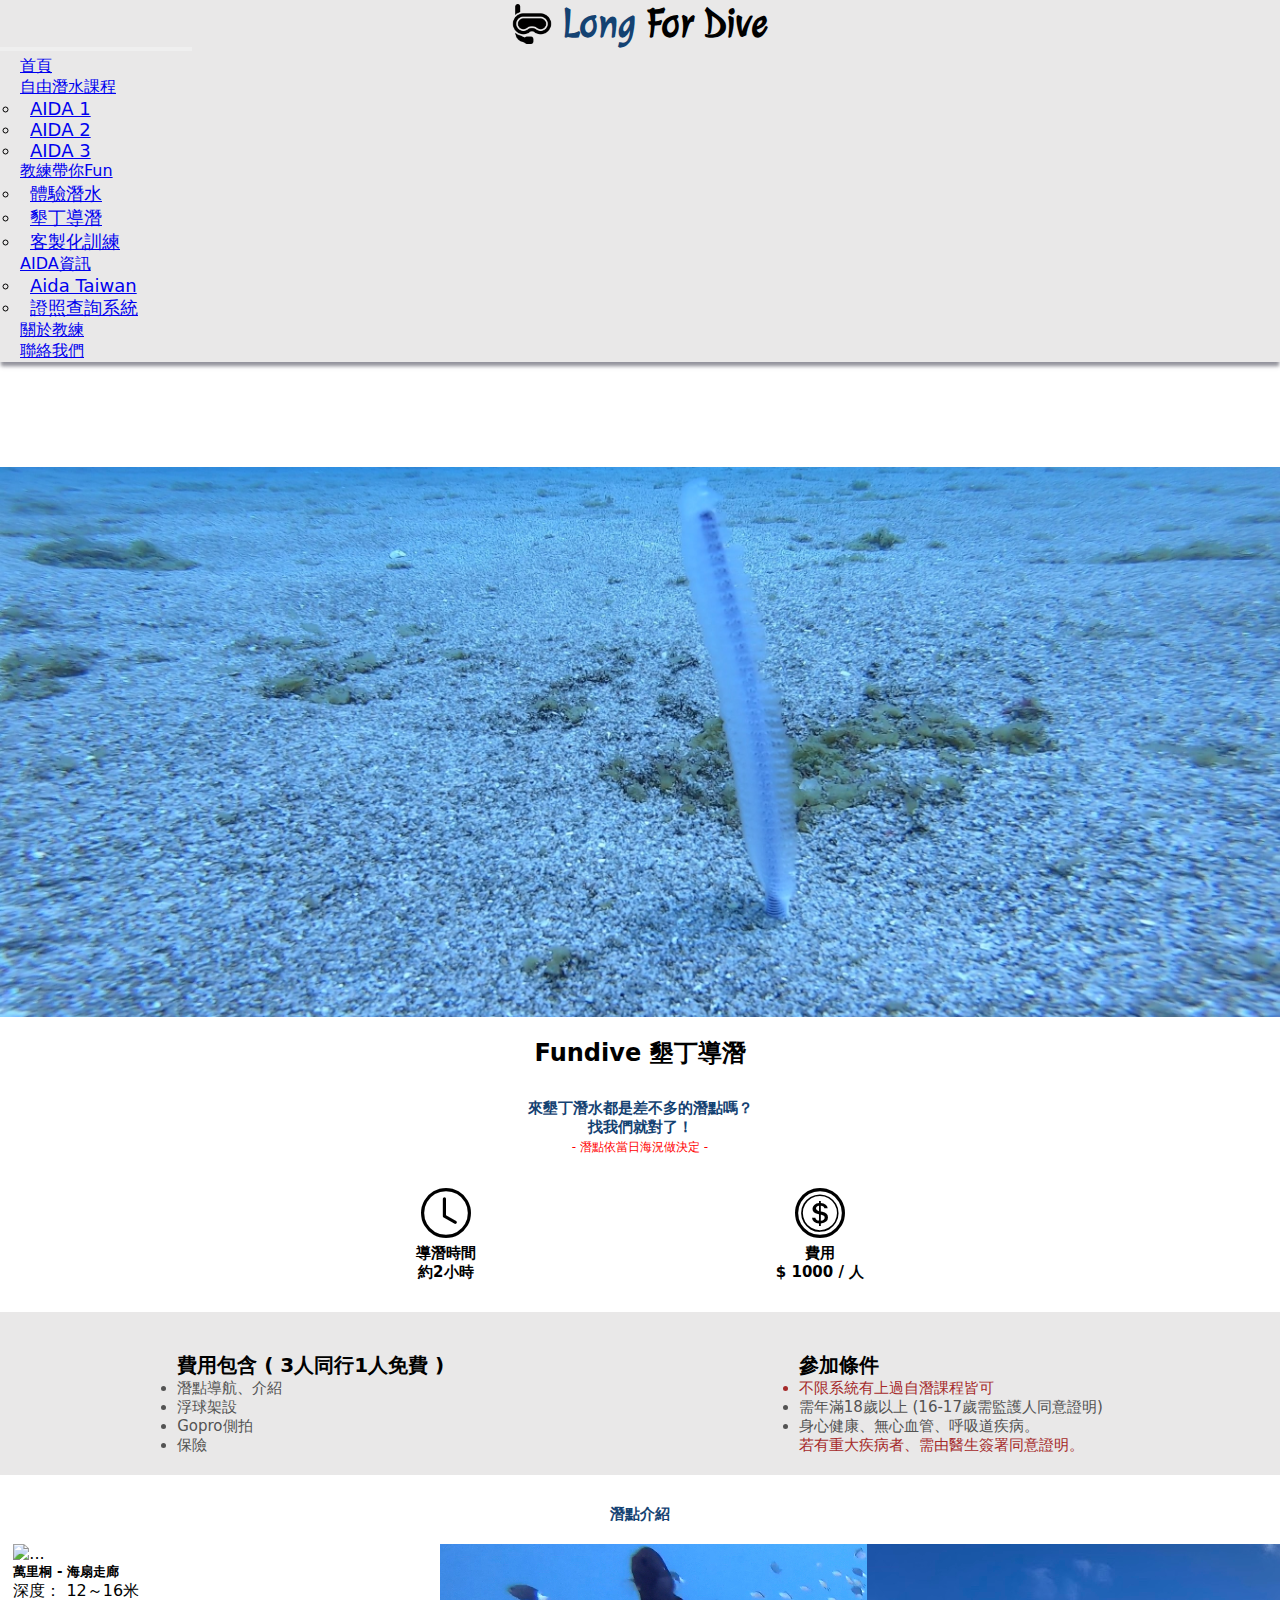
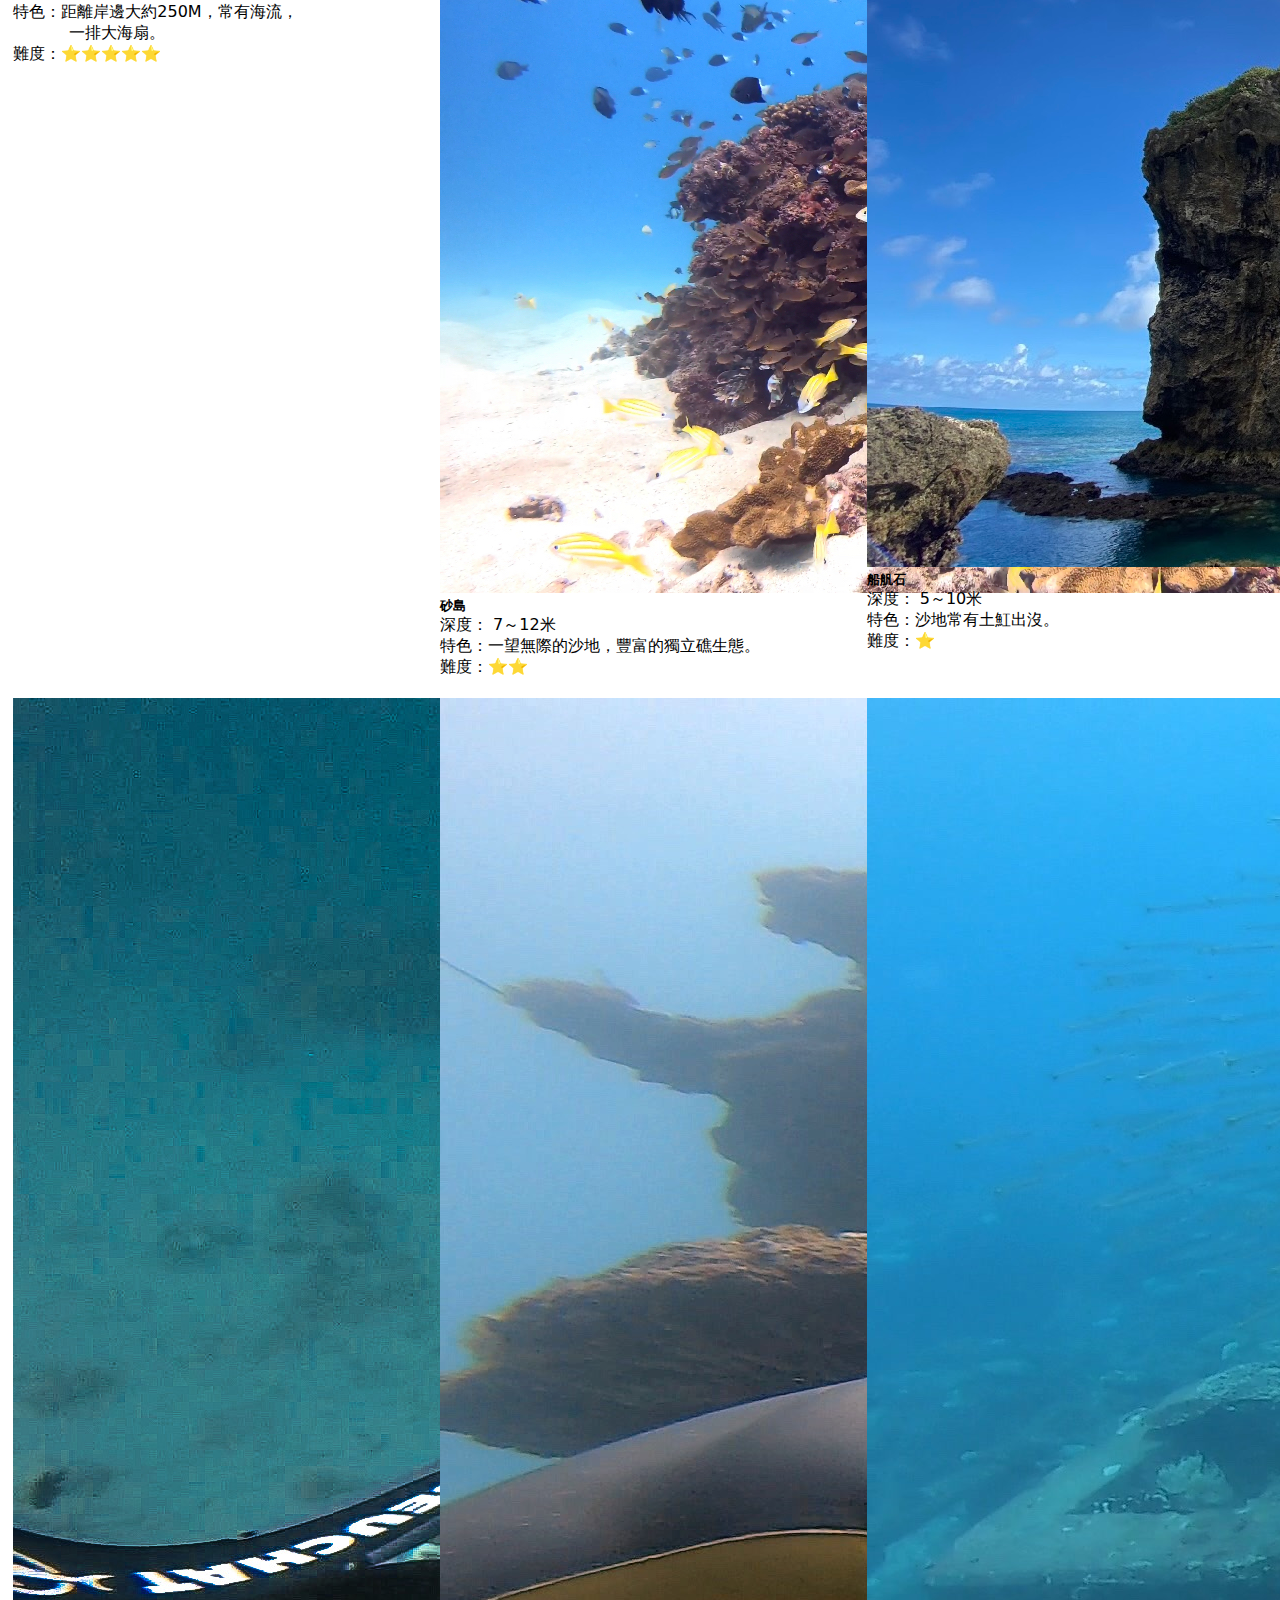
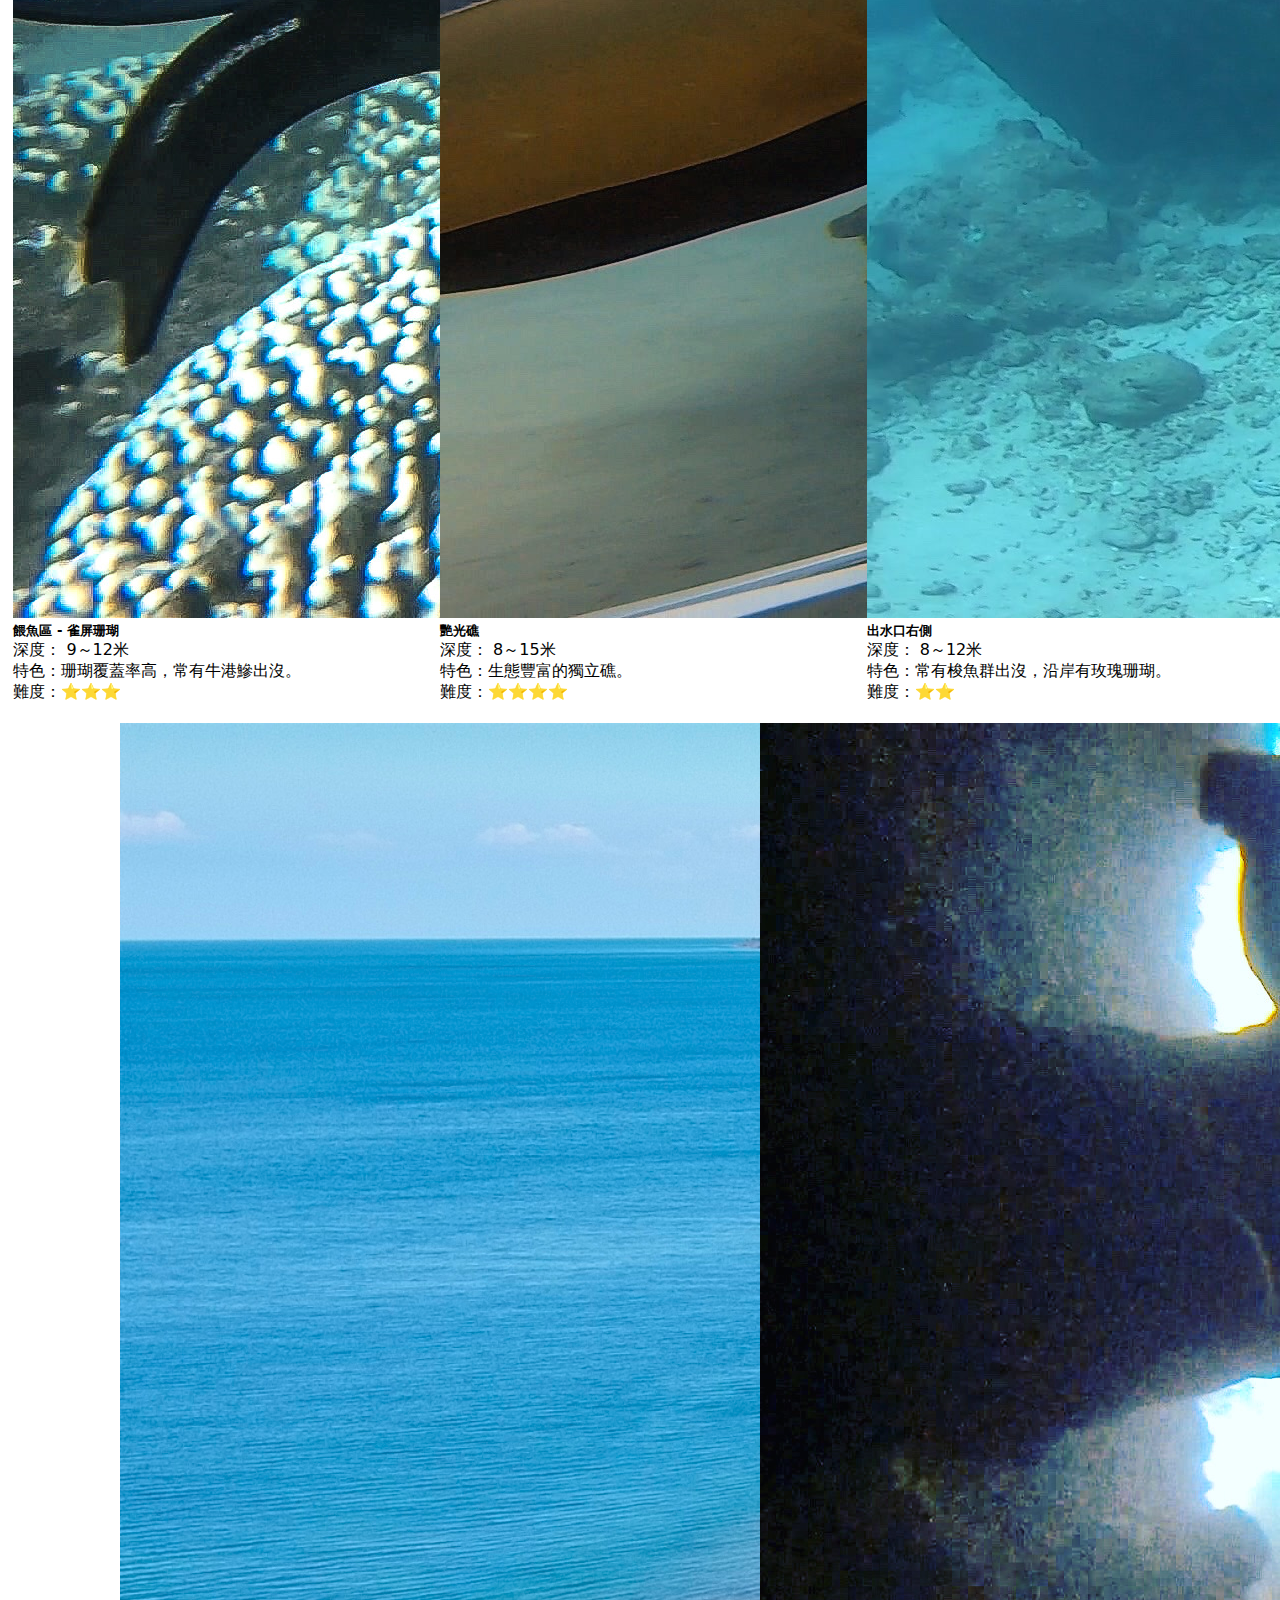
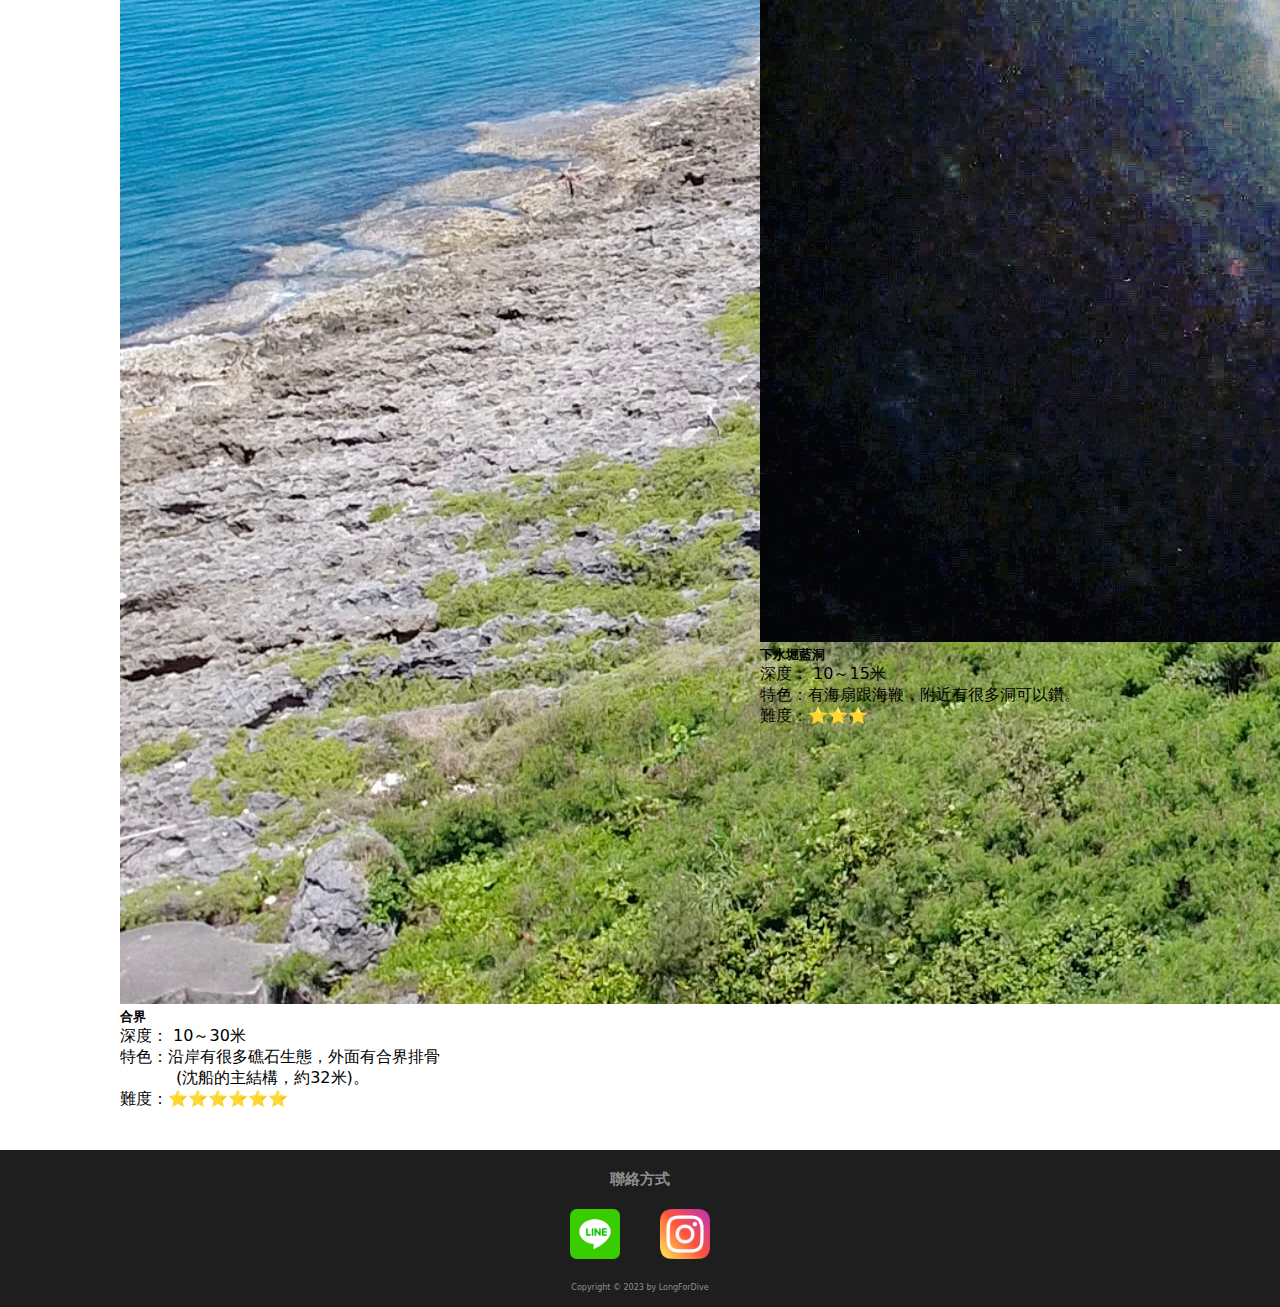
==== guided.html @ 8fad080e "first commit" ====
<!DOCTYPE html>
<html lang="en">
  <head>
    <meta charset="UTF-8" />
    <meta http-equiv="X-UA-Compatible" content="IE=edge" />
    <meta name="viewport" content="width=device-width, initial-scale=1.0" />
     <!-- meta -->
     <meta name="google-site-verification" content="3vZ7aAcNq985AfyEYv5wi8URPRGmBIZ2eKryNh5M2WU" />
     <meta property="og:site_name" content="Long For Dive 墾丁｜小琉球｜台中" />
     <meta property="og:title" content="Long For Dive" />
     <meta
       name="keyword"
       content="墾丁導潛,自由潛水,墾丁,導潛,AIDA,Freediving,Freedive,恆春,潛水,墾丁潛水,墾丁潛水課程"
     />
    <!-- 標籤列icon -->
    <link rel="icon" href="./image/IMG_9198.jpg" type="image/x-icon"
    style="background-color: white;"/ >
    <!-- Boostrap -->
    <link
      href="https://cdn.jsdelivr.net/npm/bootstrap@5.3.0-alpha1/dist/css/bootstrap.min.css"
      rel="stylesheet"
      integrity="sha384-GLhlTQ8iRABdZLl6O3oVMWSktQOp6b7In1Zl3/Jr59b6EGGoI1aFkw7cmDA6j6gD"
      crossorigin="anonymous"
    />
    <link
      rel="stylesheet"
      href="https://cdn.jsdelivr.net/npm/bootstrap-icons@1.10.3/font/bootstrap-icons.css"
    />
    <!-- GoogleFont -->
    <link rel="preconnect" href="https://fonts.googleapis.com" />
    <link rel="preconnect" href="https://fonts.gstatic.com" crossorigin />
    <link
      href="https://fonts.googleapis.com/css2?family=Julee&display=swap"
      rel="stylesheet"
    />

    <!-- CSS -->
    <link rel="stylesheet" href="./styles/style.css" />
    <title>Long For Dive 墾丁｜小琉球｜台中</title>
  </head>
  <body>
    <!-- Header -->
    <header class="fixed-top">
      <section class="header">
        <div class="headerTitle">
          <img class="headerIcon" src="./image/diving-pic.ico" alt="" />
          <h1 class="headerTitle1" style="font-family: 'Julee', cursive">
            <span style="font-family: 'Julee', cursive">Long</span>For Dive
          </h1>
        </div>
      </section>
      <section class="navigation">
        <nav class="navbar navbar-expand-lg bg-body-tertiary">
          <div class="container-fluid" style="background-color: #e9e8e8">
            <!-- <a class="navbar-brand" href="#">Nav</a> -->
            <button
              class="navbar-toggler"
              type="button"
              data-bs-toggle="collapse"
              data-bs-target="#navbarNav"
              aria-controls="navbarNav"
              aria-expanded="false"
              aria-label="Toggle navigation"
            >
              <span class="navbar-toggler-icon"></span>
            </button>
            <div class="collapse navbar-collapse" id="navbarNav">
              <ul class="navbar-nav">
                <!-- 首頁 -->
                <li class="nav-item" style="font-weight: 400">
                  <a class="nav-link" aria-current="page" href="./index.html">首頁</a>
                </li>
                <!-- 自由潛水課程 -->
                <li class="nav-item dropdown">
                  <a
                    class="nav-link dropdown-toggle"
                    href="#"
                    id="navbarDropdownMenuLink"
                    role="button"
                    data-bs-toggle="dropdown"
                    aria-expanded="false"
                  >
                    自由潛水課程
                  </a>
                  <ul
                    class="dropdown-menu border-0"
                    style="background-color: #e9e8e8"
                    aria-labelledby="navbarDropdownMenuLink"
                  >
                    <li>
                      <a
                        class="dropdown-item bo bg-transparent border-bottom"
                        href="./aida1.html"
                        >AIDA 1</a
                      >
                    </li>
                    <li>
                      <a
                        class="dropdown-item bg-transparent border-bottom"
                        href="./aida2.html"
                        >AIDA 2</a
                      >
                    </li>
                    <li>
                      <a
                        class="dropdown-item bg-transparent border-bottom"
                        href="./aida3.html"
                        >AIDA 3</a
                      >
                    </li>
                  </ul>
                </li>
                <!-- 教練帶你Fun -->
                <li class="nav-item dropdown">
                  <a
                    class="nav-link dropdown-toggle"
                    href="#"
                    id="navbarDropdownMenuLink"
                    role="button"
                    data-bs-toggle="dropdown"
                    aria-expanded="false"
                  >
                    教練帶你Fun
                  </a>
                  <ul
                    class="dropdown-menu border-0"
                    style="background-color: #e9e8e8"
                    aria-labelledby="navbarDropdownMenuLink"
                  >
                    <li>
                      <a
                        class="dropdown-item bo bg-transparent border-bottom"
                        href="./experience.html"
                        >體驗潛水</a
                      >
                    </li>
                    <li>
                      <a
                        class="dropdown-item bg-transparent border-bottom"
                        href="./guided.html"
                        >墾丁導潛</a
                      >
                    </li>
                    <li>
                      <a
                        class="dropdown-item bg-transparent border-bottom"
                        href="./train.html"
                        >客製化訓練</a
                      >
                    </li>
                  </ul>
                </li>
                <!-- AIDA資訊 -->
                <li class="nav-item dropdown">
                  <a
                    class="nav-link dropdown-toggle"
                    href="#"
                    id="navbarDropdownMenuLink"
                    role="button"
                    data-bs-toggle="dropdown"
                    aria-expanded="false"
                  >
                    AIDA資訊
                  </a>
                  <ul
                    class="dropdown-menu border-0"
                    style="background-color: #e9e8e8"
                    aria-labelledby="navbarDropdownMenuLink"
                  >
                    <li>
                      <a
                        class="dropdown-item bo bg-transparent border-bottom"
                        href="https://zh-tw.facebook.com/AIDATaiwan/"
                        target="_blank"
                        >Aida Taiwan</a
                      >
                    </li>
                    <li>
                      <a
                        class="dropdown-item bg-transparent border-bottom"
                        href="https://eos.aidainternational.org/Login"
                        target="_blank"
                        >證照查詢系統</a
                      >
                    </li>
                  </ul>
                </li>
                 <!-- 師資 -->
                 <li class="nav-item">
                  <a class="nav-link" href="./coach.html">關於教練</a>
                </li>
                <!-- 聯絡我們 -->
                <li class="nav-item">
                  <a class="nav-link" href="#contact">聯絡我們</a>
                </li>
              </ul>
            </div>
          </div>
        </nav>
      </section>
    </header>
    <!-- Main -->
    <main>
      <!-- 大照片 -->
      <section class="background-guided">
        <div class="backgroundguided"></div>
      </section>
      <!-- 課程資訊 -->
      <section class="info">
        <h2 class="aida1Title">Fundive 墾丁導潛</h2>
        <h2 class="aida1Title1">來墾丁潛水都是差不多的潛點嗎？ <br/>找我們就對了！<br/> <span style="color: red; font-size: 12px; font-weight: 400;">- 潛點依當日海況做決定 -</span></h2>
        <div class="infoIcon">
          <div class="infoIcon1">
            <i class="bi bi-clock"></i>
            <div class="infoma">
              <div class="info"><h4>導潛時間</h4></div>
              <div class="info"><h4>約2小時</h4></div>
            </div>
          </div>
          <div class="infoIcon2">
            <i class="bi bi-coin"></i>
            <div class="infoma2">
              <div class="info">
                <h4>費用</h4>
              </div>
              <div class="info"><h4>$ 1000 / 人</h4></div>
            </div>
          </div>
        </div>
      </section>
      <!-- 報名明細 -->
      <section class="classInfoma">
        <div class="classInfo">
          <div class="classTitle"><h4>費用包含 ( 3人同行1人免費 )</h4></div>
          <div class="classList">
            <ul>
              </li>
              <li>潛點導航、介紹</li>
              <li>浮球架設</li>
              <li>Gopro側拍</li>
              <li>保險</li>
            </ul>
          </div>
        </div>
        <div class="classInfo">
          <div class="classTitle"><h4>參加條件</h4></div>
          <div class="classList">
            <ul>
              <li style="color: brown">不限系統有上過自潛課程皆可</li>
              <li>需年滿18歲以上 (16-17歲需監護人同意證明)</li>
              <li>
                身心健康、無心血管、呼吸道疾病。<br> <span style="color: brown"
                  >若有重大疾病者、需由醫生簽署同意證明。</span
                >
              </li>
            </ul>
          </div>
        </div>
      </section>
      <!-- 照片排版區塊 -->
      <section class="locationCard">
        <h2 class="aida1Title1">潛點介紹</h2>
        <div class="allCard">
          <!-- 1 -->
          <div class="card" style="width: 25rem; ">
            <img src="./image/g/萬里桐.JPG" class="card-img-top" alt="..." />
            <div class="card-body">
              <h5 class="card-title">萬里桐 - 海扇走廊</h5>
              <p class="card-text">
                深度： 12～16米 <br>特色：距離岸邊大約250M，常有海流，<br>&nbsp;&nbsp;&nbsp;&nbsp;&nbsp;&nbsp;&nbsp;&nbsp;&nbsp;&nbsp;&nbsp;一排大海扇。
              <br> 難度：⭐️⭐️⭐️⭐️⭐️ </p>
              
            </div>
          </div>
          <!-- 2 -->
          <div class="card" style="width: 25rem">
            <img src="./image/g/砂島.jpg" class="card-img-top" alt="..."  />
            <div class="card-body">
              <h5 class="card-title">砂島</h5>
              <p class="card-text">
                深度： 7～12米 <br>特色：一望無際的沙地，豐富的獨立礁生態。
              <br> 難度：⭐️⭐️ </p>
            </div>
          </div>
          <!-- 3 -->
          <div class="card" style="width: 25rem">
            <img src="./image/g/船舤石.jpg" class="card-img-top" alt="..." />
            <div class="card-body">
              <h5 class="card-title">船舤石</h5>
              <p class="card-text">
                深度： 5～10米 <br>特色：沙地常有土魟出沒。
              <br> 難度：⭐️ </p>
            </div>
          </div>
          <!-- 4 -->
          <div class="card" style="width: 25rem">
            <img src="./image/g/雀屏珊瑚.JPEG" class="card-img-top" alt="..." />
            <div class="card-body">
              <h5 class="card-title">餵魚區 - 雀屏珊瑚</h5>
              <p class="card-text">
                <p class="card-text">
                    深度： 9～12米 <br>特色：珊瑚覆蓋率高，常有牛港鰺出沒。
                  <br> 難度：⭐️⭐️⭐️ </p>
              </p>            
            </div>
          </div>
          <!-- 5 -->
          <div class="card" style="width: 25rem">
            <img src="./image/g/艷光礁.JPG" class="card-img-top" alt="..." />
            <div class="card-body">
              <h5 class="card-title">艷光礁</h5>
              <p class="card-text">
                深度： 8～15米 <br>特色：生態豐富的獨立礁。
              <br> 難度：⭐️⭐️⭐️⭐️ </p>
            </div>
          </div>
          <!-- 6 -->
          <div class="card" style="width: 25rem">
            <img src="./image/g/出水口右側.JPG" class="card-img-top" alt="..." />
            <div class="card-body">
              <h5 class="card-title">出水口右側</h5>
              <p class="card-text">
                深度： 8～12米 <br>特色：常有梭魚群出沒，沿岸有玫瑰珊瑚。
              <br> 難度：⭐️⭐️ </p>
            </div>
          </div>
          <!-- 7 -->
          <div class="card" style="width: 25rem">
            <img src="./image/g/合界.jpg" class="card-img-top" alt="..." />
            <div class="card-body">
              <h5 class="card-title">合界</h5>
              <p class="card-text">
                深度： 10～30米 <br>特色：沿岸有很多礁石生態，外面有合界排骨 <br>&nbsp;&nbsp;&nbsp;&nbsp;&nbsp;&nbsp;&nbsp;&nbsp;&nbsp;&nbsp; (沈船的主結構，約32米)。
              <br> 難度：⭐️⭐️⭐️⭐️⭐️⭐️ </p>
            </div>
          </div>
          <!-- 8 -->
          <div class="card" style="width: 25rem">
            <img src="./image/g/下水堀藍洞.JPG" class="card-img-top" alt="..." />
            <div class="card-body">
              <h5 class="card-title">下水堀藍洞</h5>
              <p class="card-text">
                深度： 10～15米 <br>特色：有海扇跟海鞭，附近有很多洞可以鑽。
              <br> 難度：⭐️⭐️⭐️ </p>
            </div>
          </div>
        </div>
      </section>
    </main>
    <!-- Footer -->
    <footer>
      <div class="footerArea">
        <div class="contactMe">
          <h3 id="contact">聯絡方式</h3>
        </div>
        <div class="icon">
          <div class="line">
            <a href="https://line.me/ti/p/fyv_L-00lz" target="_blank"
              ><img src="./image/line.png" alt="line"
            /></a>
          </div>
          <div class="instagram">
            <a
              href="https://instagram.com/alung0807?igshid=YmMyMTA2M2Y="
              target="_blank"
              ><img src="./image/instagram.png" alt="instagram"
            /></a>
          </div>
        </div>
        <div class="copyRight">
          <p>Copyright © 2023 by LongForDive</p>
        </div>
      </div>
    </footer>

    <!-- Bootstap -->
    <script
      src="https://cdn.jsdelivr.net/npm/bootstrap@5.3.0-alpha1/dist/js/bootstrap.bundle.min.js"
      integrity="sha384-w76AqPfDkMBDXo30jS1Sgez6pr3x5MlQ1ZAGC+nuZB+EYdgRZgiwxhTBTkF7CXvN"
      crossorigin="anonymous"
    ></script>
  </body>
</html>
---- styles/style.css ----
@charset "UTF-8";
* {
  margin: 0;
  padding: 0;
  box-sizing: border-box;
  font-family: system-ui, -apple-system, BlinkMacSystemFont, "Segoe UI", Roboto, Oxygen, Ubuntu, Cantarell, "Open Sans", "Helvetica Neue", sans-serif;
}

header {
  border: none;
  z-index: 999;
  margin-bottom: 0;
}
header section.header {
  display: flex;
  justify-content: center;
}
header section.header .headerTitle {
  display: flex;
  flex-direction: row;
  align-items: center;
  justify-content: center;
  background-color: #e9e8e8;
  width: 100%;
}
header section.header .headerTitle span {
  color: #144272;
  padding-right: 10px;
}
header section.header .headerTitle .headerIcon {
  width: 40px;
  height: 40px;
  -o-object-fit: cover;
     object-fit: cover;
  margin-right: 10px;
}
header section.header .headerTitle .headerTitle1 {
  font-size: 40px;
}
header section.navigation .navbar {
  padding: 0;
  margin-bottom: 5px;
  margin-top: 0;
}
header section.navigation .navbar .container-fluid {
  display: flex;
  flex-direction: column;
  box-shadow: rgba(50, 50, 93, 0.25) 0px 5px 5px -1px, rgba(0, 0, 0, 0.3) 0px 5px 3px -1px;
  margin-bottom: 5px;
}
header section.navigation .navbar .container-fluid .navbar-toggler {
  margin-right: 85%;
  margin-bottom: 5px;
  font-size: 15px;
}
header section.navigation .navbar .container-fluid .collapse .navbar-nav .nav-item {
  padding: 0 20px;
}
header section.navigation .navbar .container-fluid .collapse .navbar-nav .nav-item .nav-link:hover {
  color: #144272;
  scale: 1.1;
}
header section.navigation .navbar .container-fluid .collapse .navbar-nav .nav-item .dropdown-menu .dropdown-item {
  font-size: large;
  padding: 10px;
  text-align: center;
}
header section.navigation .navbar .container-fluid .collapse .navbar-nav .nav-item .dropdown-menu .dropdown-item:hover {
  color: #144272;
}

main {
  padding-top: 100px;
}
main section.background-1 .backgroundImg {
  background-image: url(../image/home.JPG);
  height: 550px;
  background-size: cover;
  background-repeat: no-repeat;
  background-position: center;
  opacity: 5;
}
main section.aidainfo {
  padding: 10px 0;
  display: flex;
  flex-wrap: wrap;
  justify-content: space-around;
  align-items: center;
}
main section.aidainfo .aidaImg {
  background-image: url(../image/logo-aida300.png);
  height: 300px;
  width: 300px;
  background-position: center;
  background-repeat: no-repeat;
}
main section.background-aida1 .backgroundImg {
  background-image: url(../image/aida1photo.jpg);
  height: 550px;
  background-size: cover;
  background-repeat: no-repeat;
  background-position: center;
  opacity: 5;
  position: relative;
  margin-bottom: 10px;
}
main h2.aida1Title {
  text-align: center;
  padding: 20px 0;
  margin-bottom: 10px;
}
main h2.aida1Title1 {
  font-size: 15px;
  text-align: center;
  margin-bottom: 10px;
  color: #144272;
}
main .infoIcon {
  display: flex;
  flex-wrap: wrap;
  justify-content: center;
  margin-bottom: 10px;
}
main .infoIcon .infoIcon1 {
  text-align: center;
  margin: 20px 150px;
}
main .infoIcon .infoIcon1 .bi-clock {
  font-size: 50px;
}
main .infoIcon .infoIcon1 .infoma .info h4 {
  font-size: 15px;
  text-align: center;
}
main .infoIcon .infoIcon2 {
  text-align: center;
  margin: 20px 150px;
}
main .infoIcon .infoIcon2 .bi-coin {
  font-size: 50px;
}
main .infoIcon .infoIcon2 .infoma2 .info h4 {
  font-size: 15px;
  text-align: center;
}
main .infoIcon .infoIcon2 .infoma2 .info h4.train {
  width: 350px;
  padding-left: 50px;
  text-align: left;
}
main section.classInfoma {
  padding-top: 30px;
  padding-bottom: 10px;
  display: flex;
  flex-wrap: wrap;
  justify-content: space-around;
  background-color: #e9e8e8;
}
main section.classInfoma .classInfo {
  display: flex;
  flex-direction: column;
  margin: 10px;
}
main section.classInfoma .classInfo .classTitle h4 {
  font-size: 20px;
}
main section.classInfoma .classList {
  font-size: 15px;
  color: rgb(83, 83, 83);
}
main section.background-aida2 .backgroundImg2 {
  background-image: url(../image/aida2.jpg);
  height: 550px;
  background-size: cover;
  background-repeat: no-repeat;
  background-position: center;
  opacity: 5;
}
main section.background-aida3 .backgroundImg3 {
  background-image: url(../image/aida3.jpg);
  height: 550px;
  background-size: cover;
  background-repeat: no-repeat;
  background-position: center;
  opacity: 5;
}
main section.background-experience .backgroundImg5 {
  background-image: url(../image/體驗.jpg);
  height: 550px;
  background-size: cover;
  background-repeat: no-repeat;
  background-position: center;
  opacity: 5;
}
main section.background-guided .backgroundguided {
  background-image: url(../image/g/2.JPG);
  height: 550px;
  background-size: cover;
  background-repeat: no-repeat;
  background-position: center;
  opacity: 5;
}
main section.info h2.title {
  text-align: center;
  padding: 20px 0;
  margin-top: 5px;
}
main section.locationCard {
  padding: 30px 0;
}
main section.locationCard .allCard {
  display: flex;
  flex-wrap: wrap;
  justify-content: space-around;
}
main section.locationCard .allCard .card {
  margin: 10px 10px;
}
main section.background-train .backgroundTrainImg {
  background-image: url(../image/train/train.jpg);
  height: 550px;
  background-size: cover;
  background-repeat: no-repeat;
  background-position: center;
  opacity: 5;
}
main section.coachtotal {
  display: flex;
  background-color: #e9e8e8;
  justify-content: center;
  padding: 55px;
}
main section.coachtotal .card {
  display: flex;
  text-align: center;
}
main section.coachtotal .card .card-body .line {
  border: 0.5px solid black;
  width: 100%;
}

footer {
  background-color: #1e1e1e;
  padding-top: 20px;
  padding-bottom: 15px;
}
footer .contactMe h3 {
  font-size: 15px;
  text-align: center;
  color: rgb(142, 142, 142);
}
footer .icon {
  margin-top: 20px;
  display: flex;
  flex-wrap: wrap;
  justify-content: center;
}
footer .icon .line {
  margin: 0 20px;
}
footer .icon .line a img {
  width: 50px;
  height: 50px;
  cursor: pointer;
}
footer .icon .instagram {
  margin: 0 20px;
}
footer .icon .instagram a img {
  width: 50px;
  height: 50px;
  cursor: pointer;
}
footer .copyRight {
  padding-top: 20px;
}
footer .copyRight p {
  font-size: 0.5rem;
  text-align: center;
  color: rgb(142, 142, 142);
}

@media screen and (max-width: 660px) {
  body main section.classInfoma {
    display: flex;
    flex-direction: column;
  }
}/*# sourceMappingURL=style.css.map */
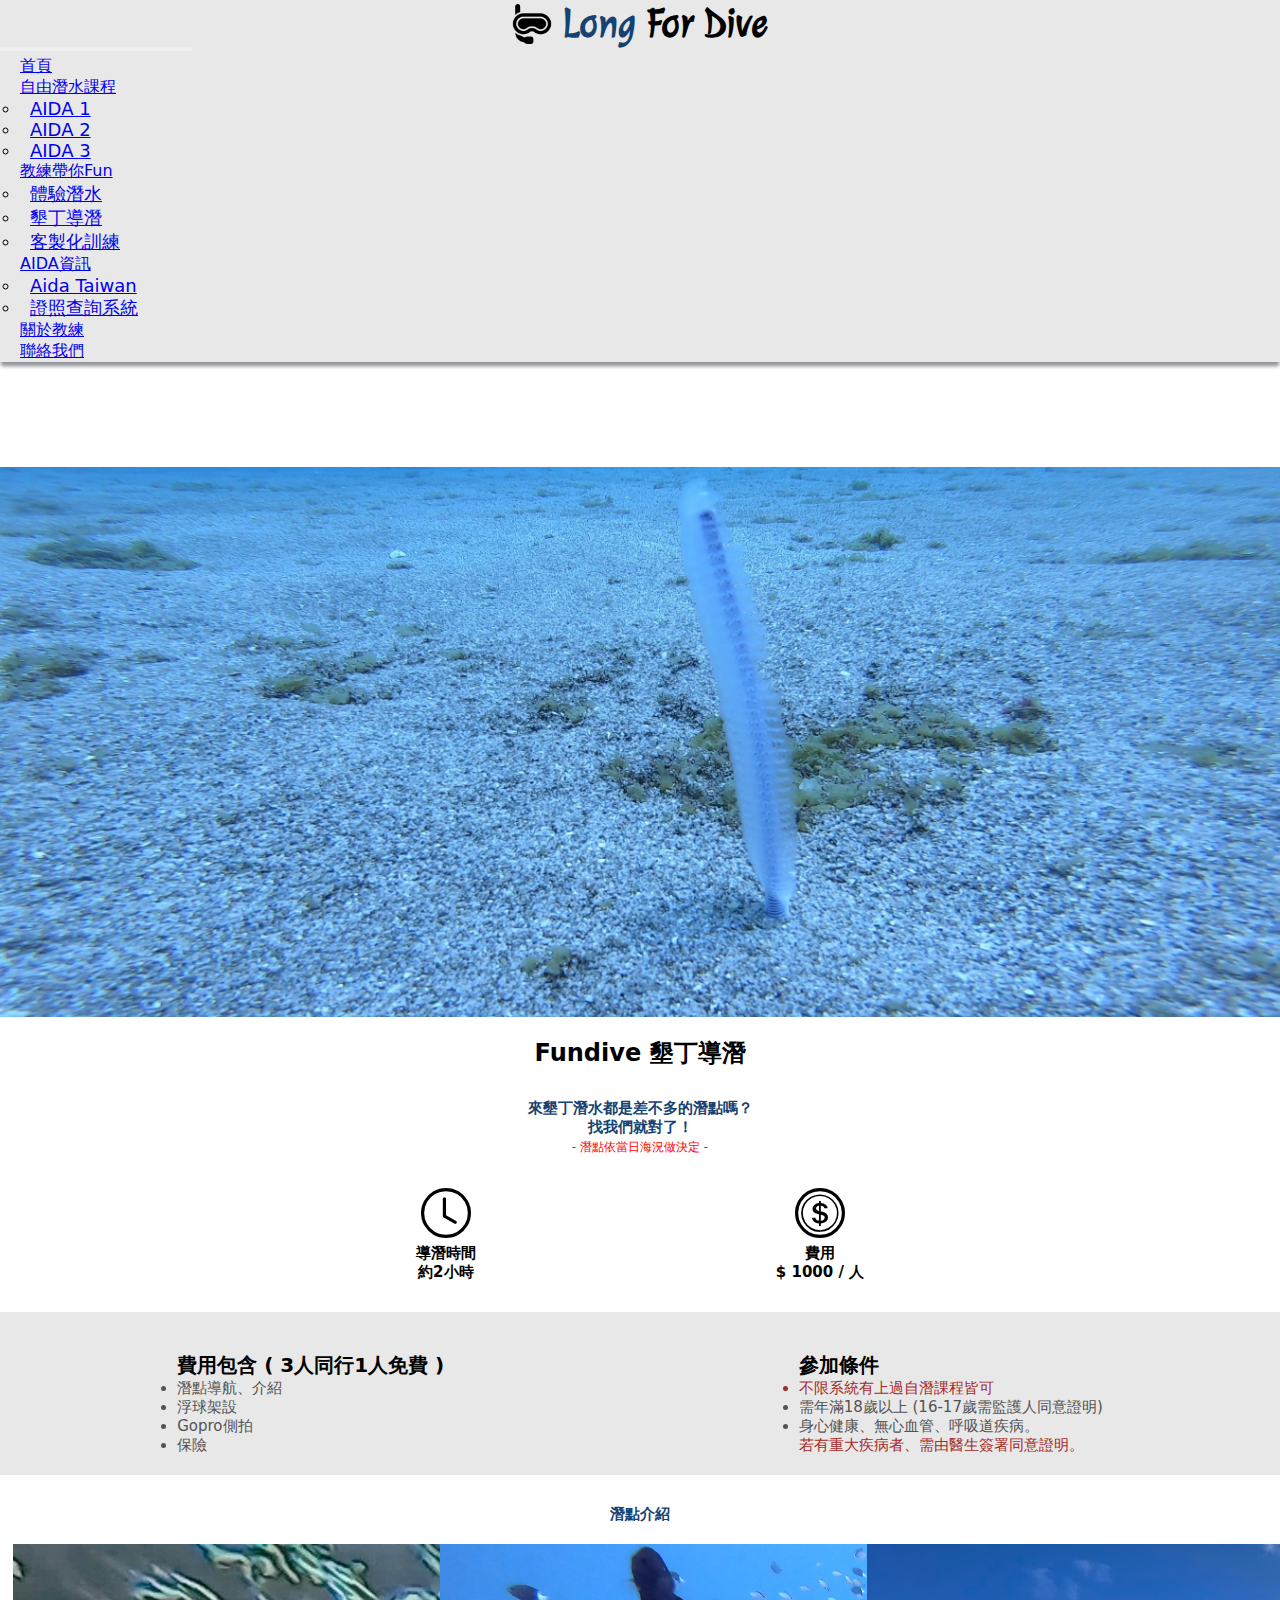
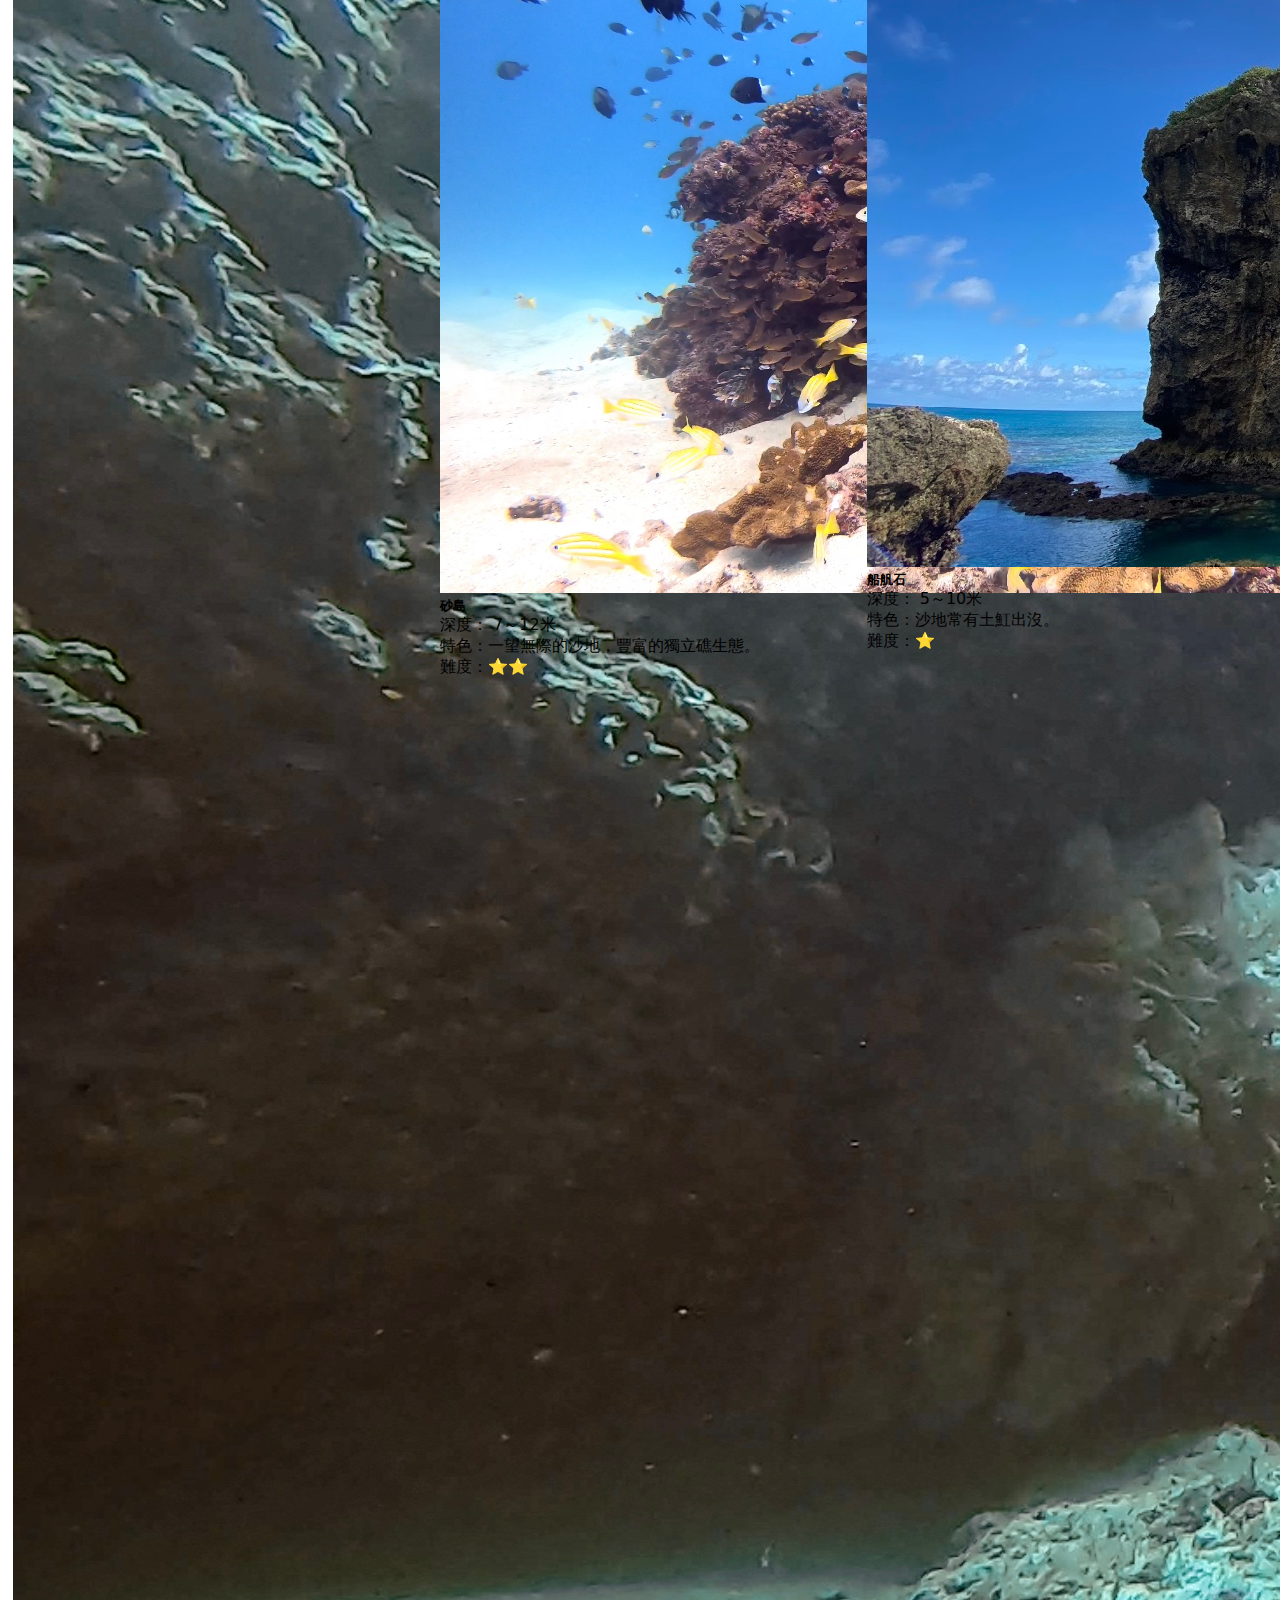
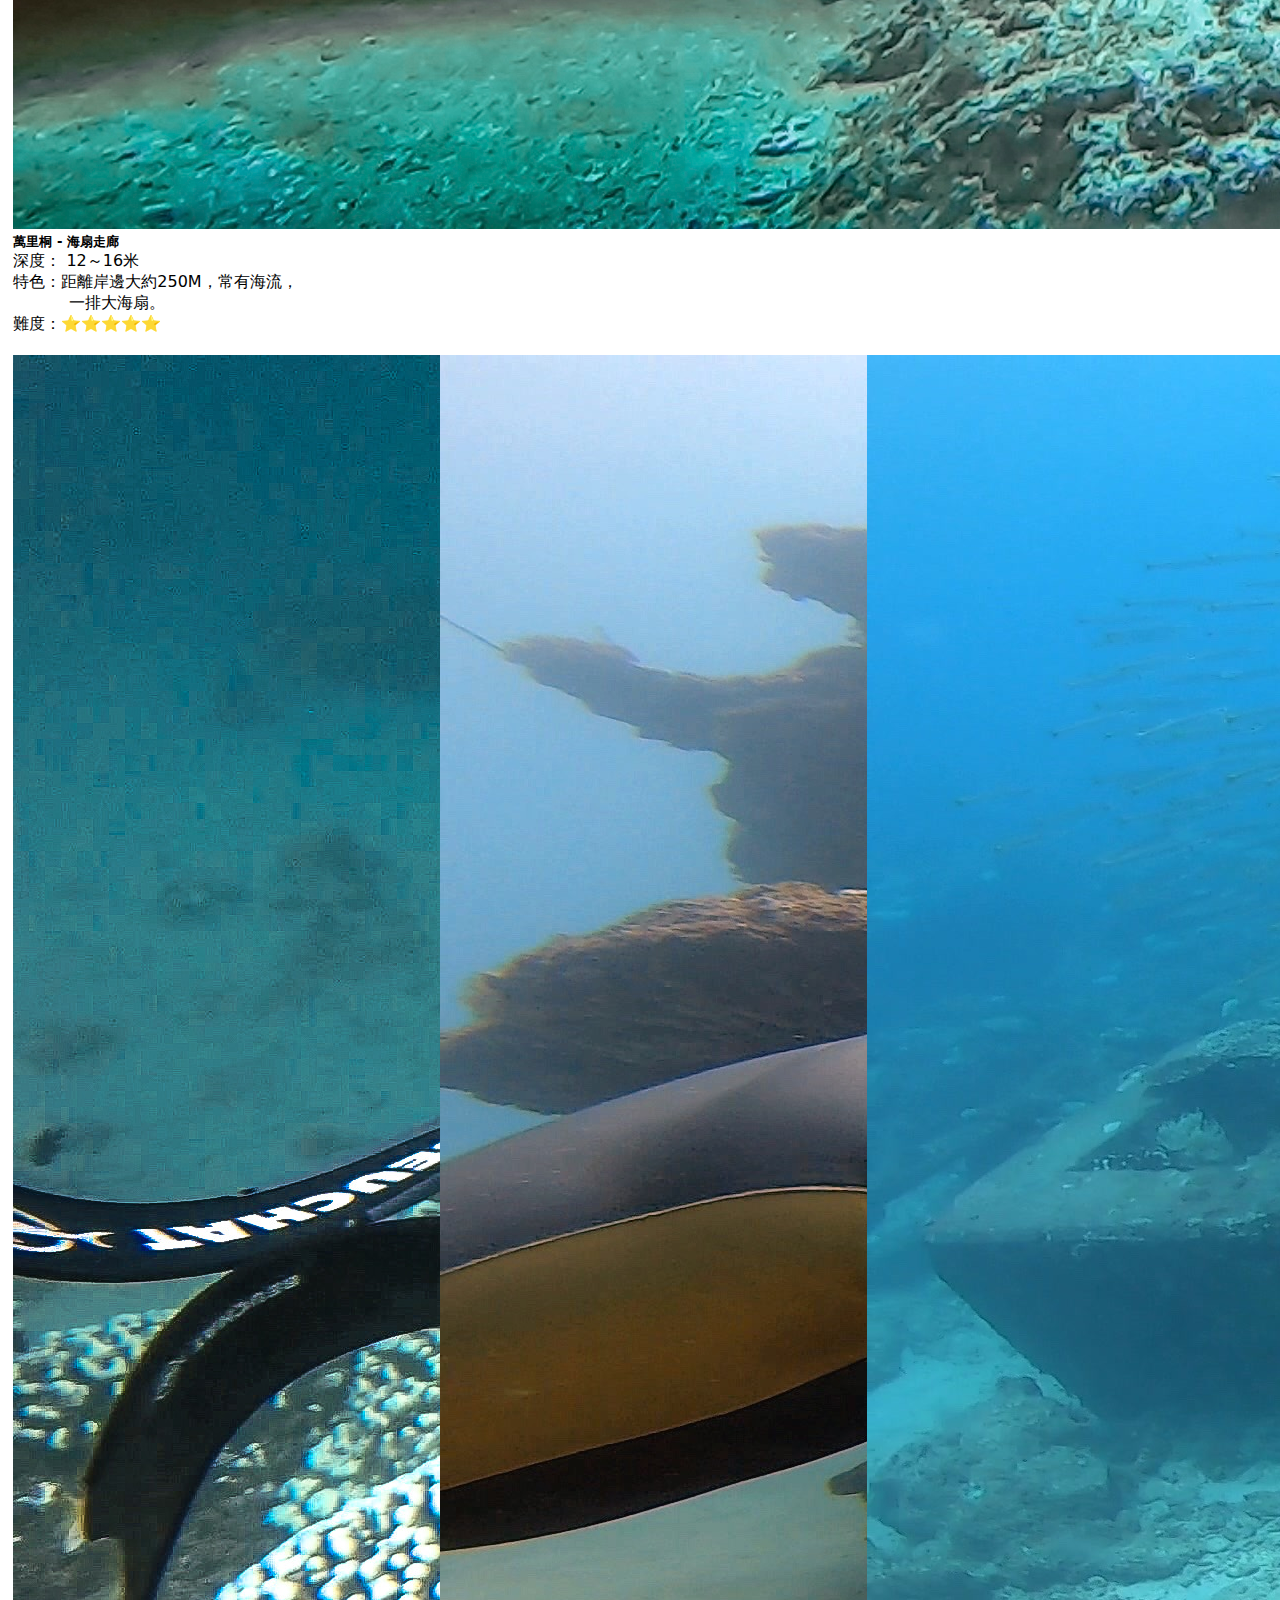
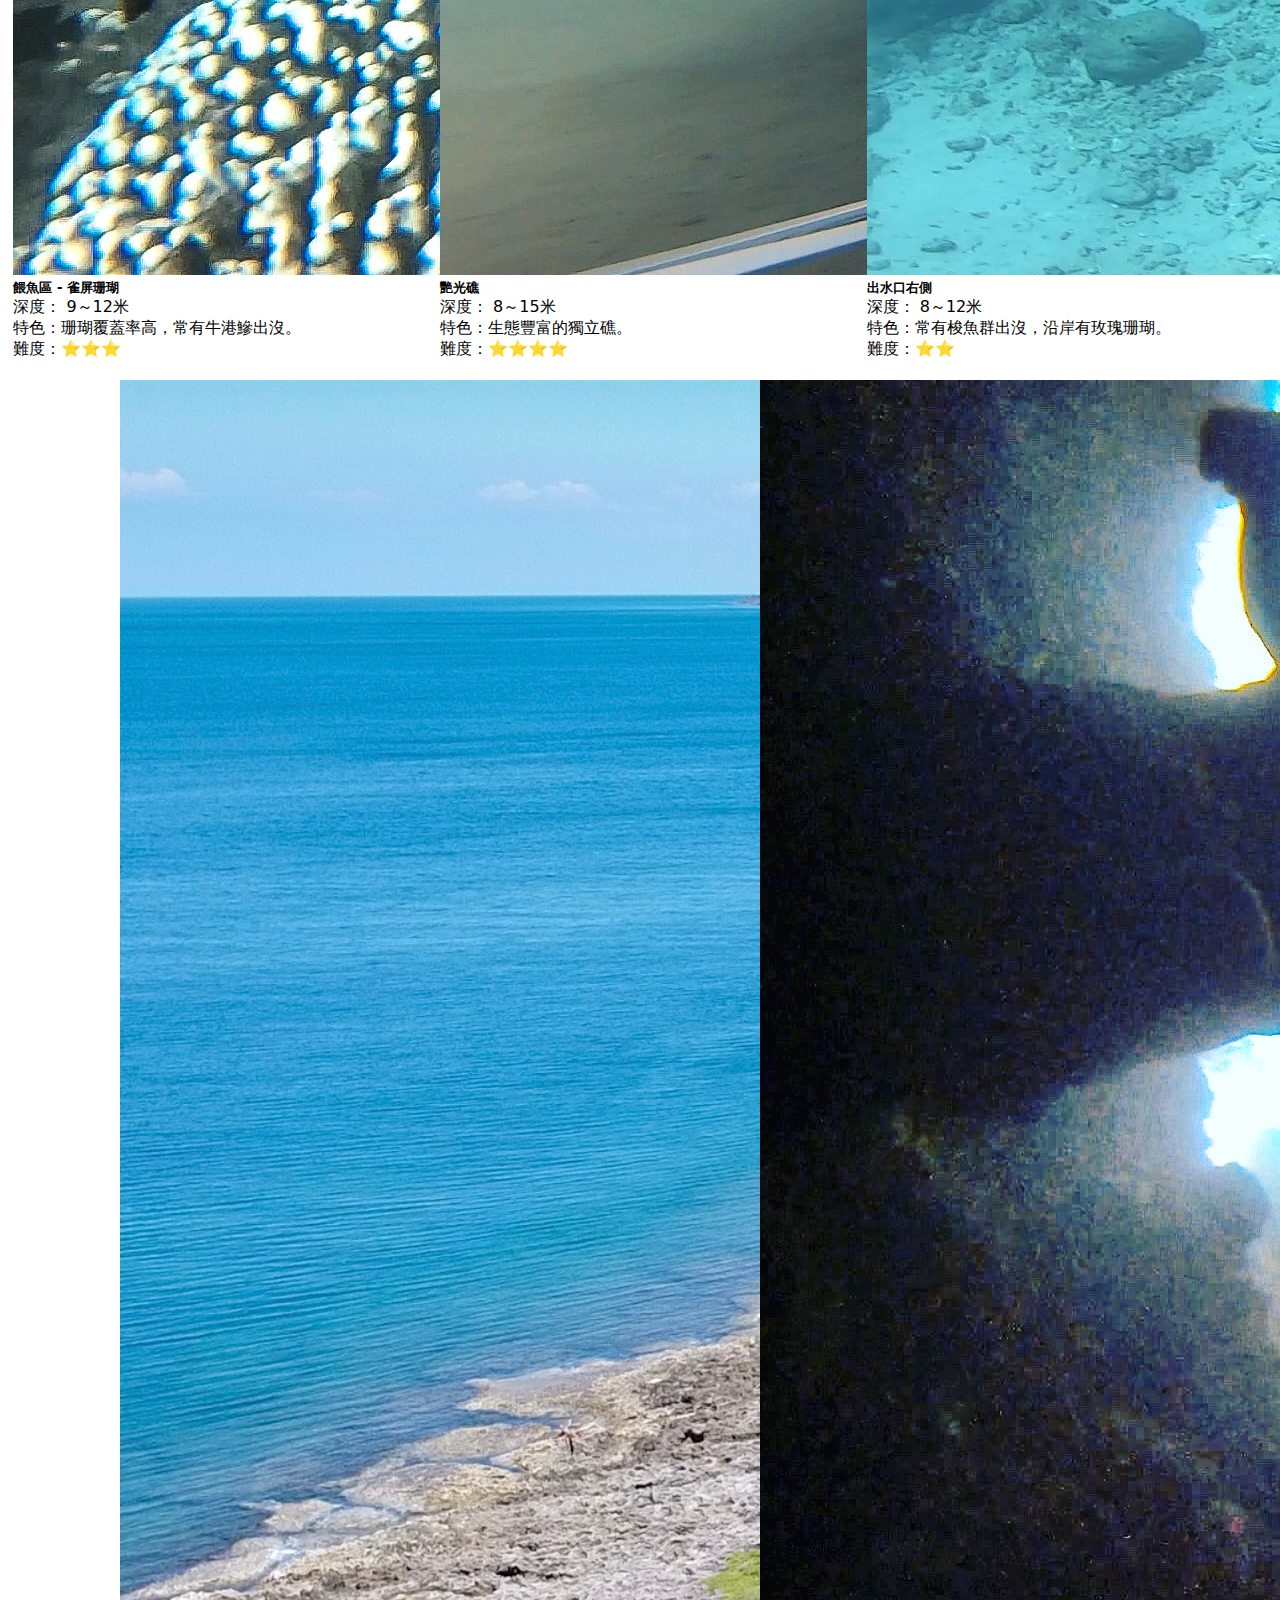
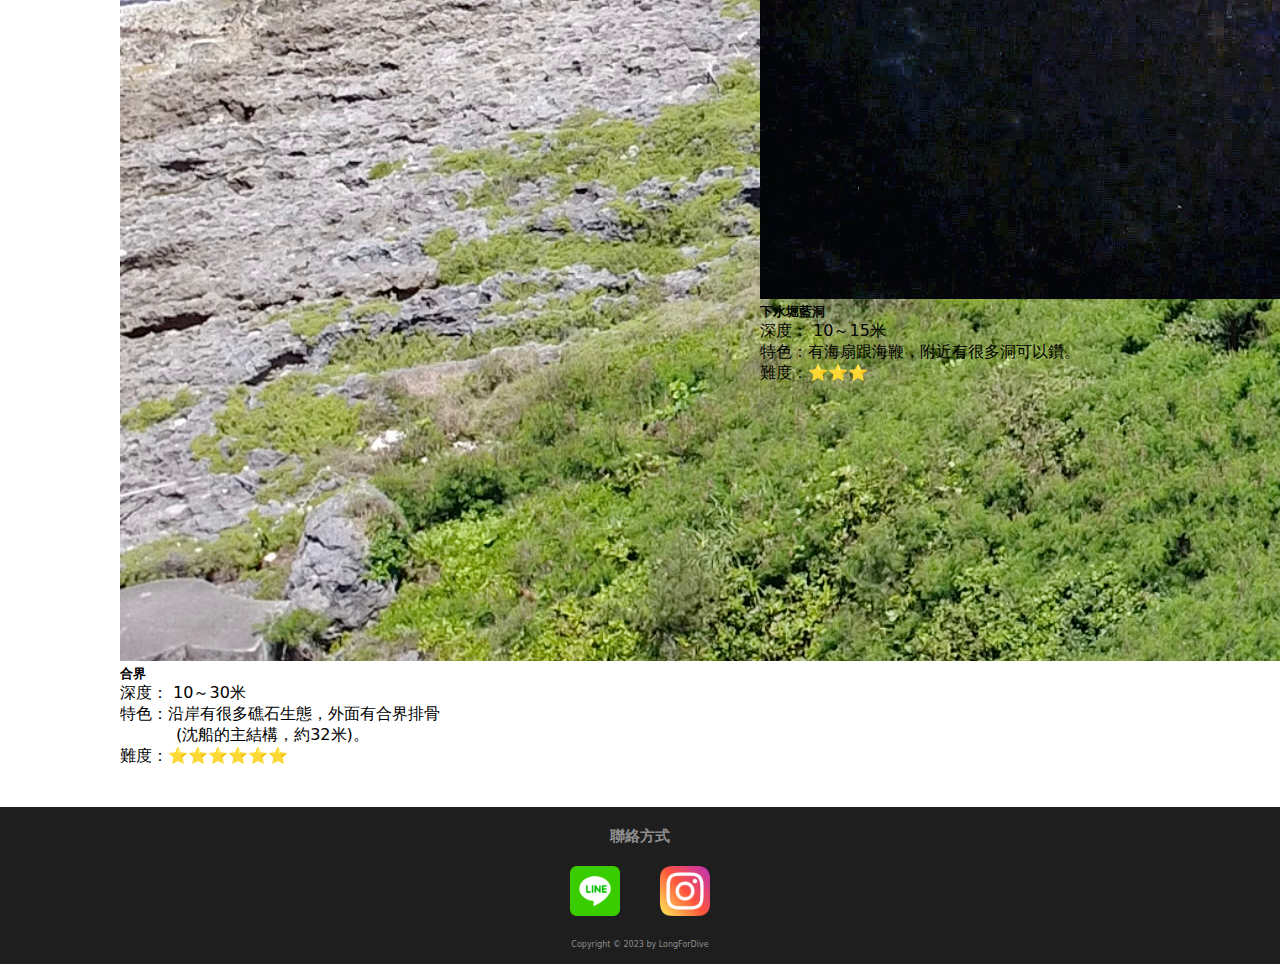
==== commit 99a7e04c: "first commit" ====
--- a/guided.html
+++ b/guided.html
@@ -263,7 +263,7 @@
         <div class="allCard">
           <!-- 1 -->
           <div class="card" style="width: 25rem; ">
-            <img src="./image/g/萬里桐.JPG" class="card-img-top" alt="..." />
+            <img src="./image/g/123.jpg" class="card-img-top" alt="..." />
             <div class="card-body">
               <h5 class="card-title">萬里桐 - 海扇走廊</h5>
               <p class="card-text">
